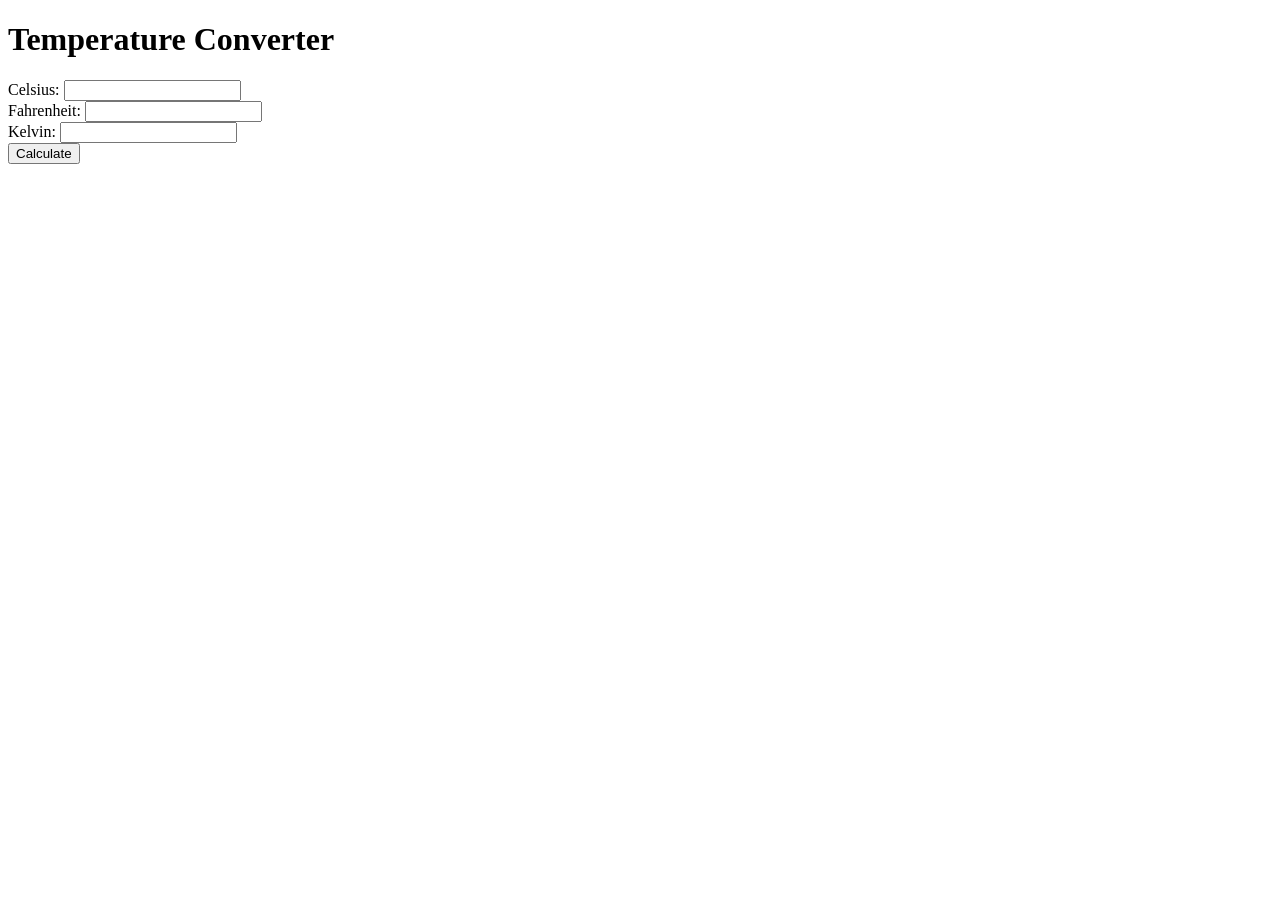
==== 02_Temperature_Converter/index.html @ 64cedf5c "Logic building" ====
<!DOCTYPE html>
<html lang="en">
<head>
    <meta charset="UTF-8">
    <meta name="viewport" content="width=device-width, initial-scale=1.0">
    <title>Temperature Convrter</title>
</head>
<body>
    <div>
        <h1>Temperature Converter</h1>

        <label for="celsius">Celsius: </label>
        <input type="number" id="celsius">

        <br>

        <label for="fahrenheit">Fahrenheit: </label>
        <input type="number"id="fahrenheit">

        <br>

        <label for="kelvin">Kelvin: </label>
        <input type="number" id="kelvin">

        <br>

        <button id="calculate">Calculate</button>

    </div> 

    <script src="Solution.js"></script>
</body>
</html>
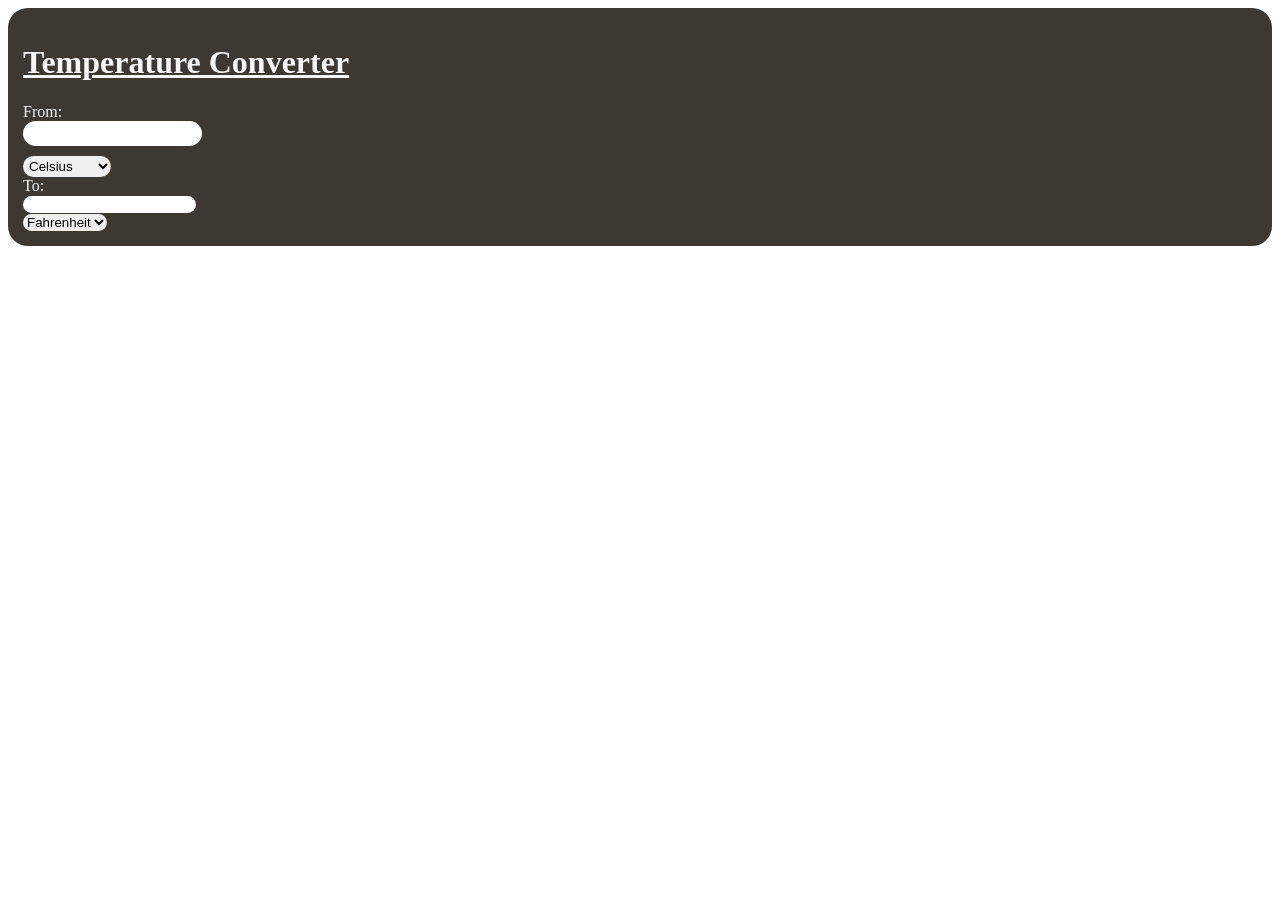
==== commit b3914329: "Improving UI" ====
--- a/02_Temperature_Converter/index.html
+++ b/02_Temperature_Converter/index.html
@@ -6,27 +6,37 @@
     <title>Temperature Convrter</title>
 </head>
 <body>
-    <div>
-        <h1>Temperature Converter</h1>
+    <div style="background-color: rgb(61, 56, 50); padding: 15px; color: whitesmoke; border-radius: 20px;">
+        <h1 style="text-decoration: underline;">Temperature Converter</h1>
 
-        <label for="celsius">Celsius: </label>
-        <input type="number" id="celsius">
+        <label for="temperature">From: </label>
+        <br>
+        <input type="number" id="input" style="outline: none; border: 0cap; border-radius: 15px; padding: 5px; margin-bottom: 10px;">
+
+        <br>
+        
+        <select id="inputOption" style="outline: none; border: 0cap; border-radius: 15px; padding: 2px;">
+            <option value="Celsius">Celsius</option>
+            <option value="Fahrenheit">Fahrenheit</option>
+            <option value="Kelvin">Kelvin</option>
+            
+        </select>
 
         <br>
 
-        <label for="fahrenheit">Fahrenheit: </label>
-        <input type="number"id="fahrenheit">
+        <label for="">To: </label>
+        <br>
+        <input type="number" id="result" style="outline: none; border: 0cap; border-radius: 15px;">
 
         <br>
 
-        <label for="kelvin">Kelvin: </label>
-        <input type="number" id="kelvin">
+        <select id="outputOption" style="outline: none; border: 0cap; border-radius: 15px;">
+            <option value="Fahrenheit">Fahrenheit</option>
+            <option value="Kelvin">Kelvin</option>
+            <option value="Celsius">Celsius</option>
+        </select>
 
-        <br>
-
-        <button id="calculate">Calculate</button>
-
-    </div> 
+    </div>          
 
     <script src="Solution.js"></script>
 </body>
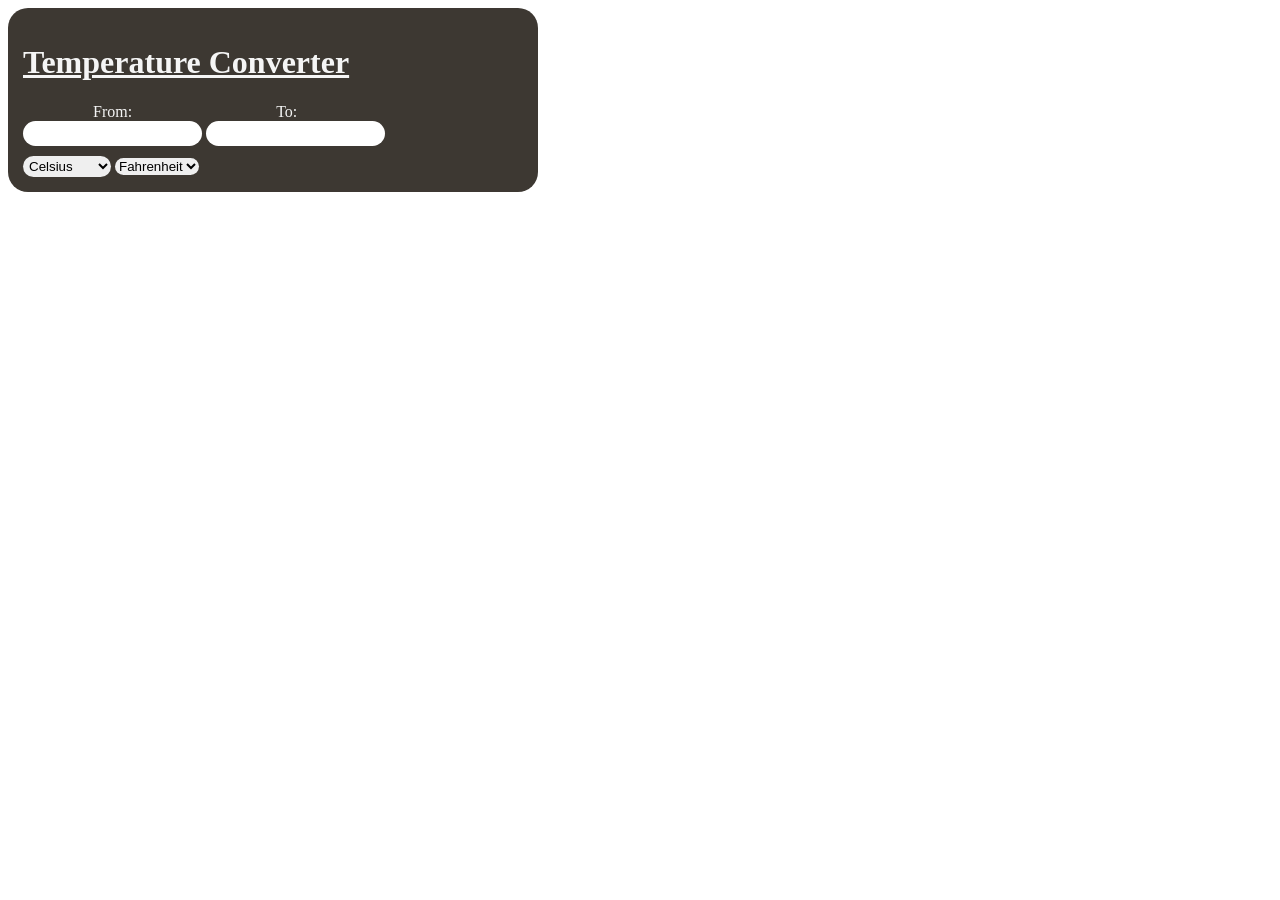
==== commit f126aa81: "Adding more CSS to code" ====
--- a/02_Temperature_Converter/index.html
+++ b/02_Temperature_Converter/index.html
@@ -6,29 +6,22 @@
     <title>Temperature Convrter</title>
 </head>
 <body>
-    <div style="background-color: rgb(61, 56, 50); padding: 15px; color: whitesmoke; border-radius: 20px;">
+    <div style="background-color: rgb(61, 56, 50); padding: 15px; color: whitesmoke; border-radius: 20px; width: 500px;">
         <h1 style="text-decoration: underline;">Temperature Converter</h1>
 
-        <label for="temperature">From: </label>
+        <label style="margin-left: 70px;">From: </label>
+        <label style="margin-left: 140px;">To: </label>
         <br>
         <input type="number" id="input" style="outline: none; border: 0cap; border-radius: 15px; padding: 5px; margin-bottom: 10px;">
+        <input type="number" id="result" style="outline: none; border: 0cap; border-radius: 15px; padding: 5px;">
 
         <br>
         
         <select id="inputOption" style="outline: none; border: 0cap; border-radius: 15px; padding: 2px;">
             <option value="Celsius">Celsius</option>
             <option value="Fahrenheit">Fahrenheit</option>
-            <option value="Kelvin">Kelvin</option>
-            
+            <option value="Kelvin">Kelvin</option>    
         </select>
-
-        <br>
-
-        <label for="">To: </label>
-        <br>
-        <input type="number" id="result" style="outline: none; border: 0cap; border-radius: 15px;">
-
-        <br>
 
         <select id="outputOption" style="outline: none; border: 0cap; border-radius: 15px;">
             <option value="Fahrenheit">Fahrenheit</option>
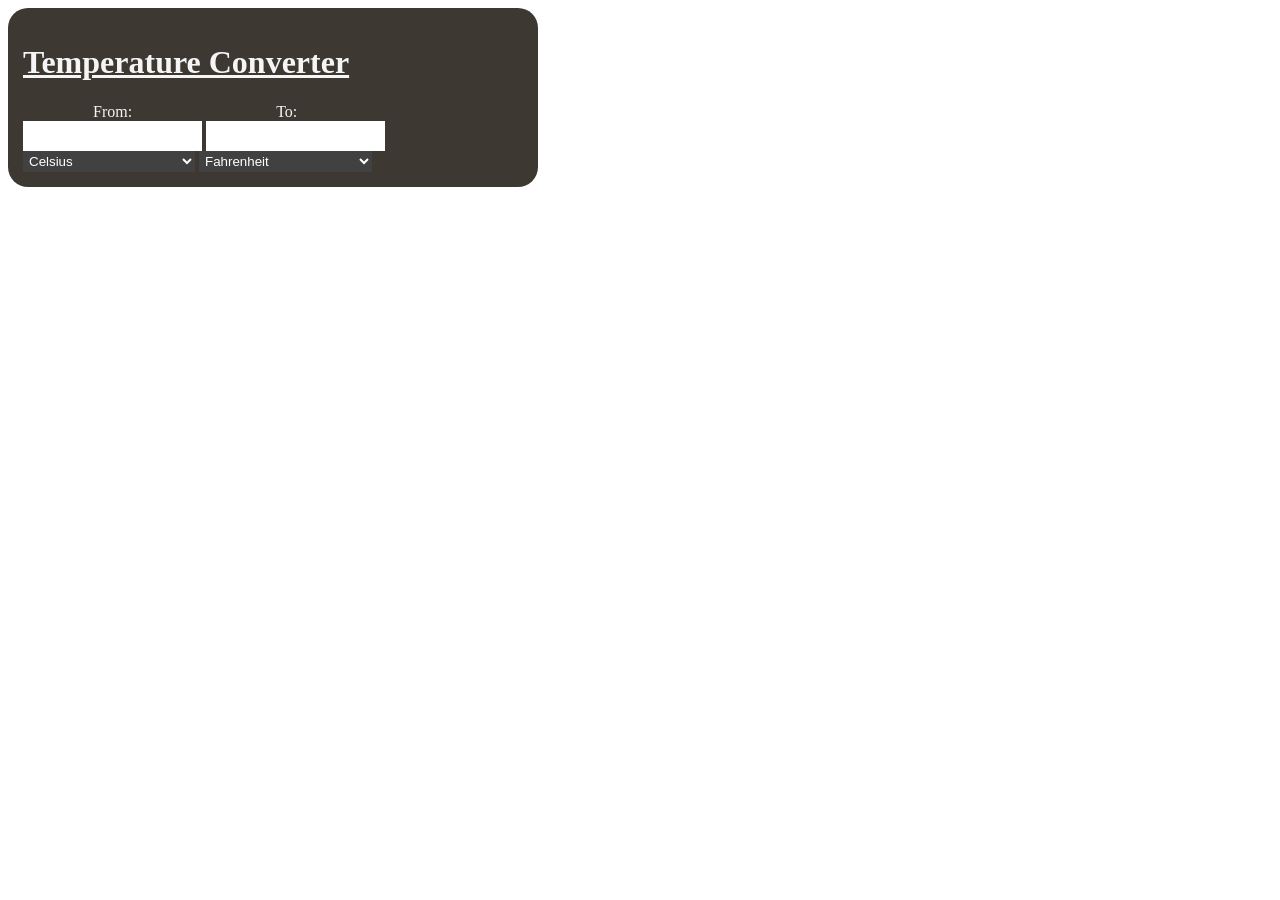
==== commit ffff8fb8: "Adding button functionality" ====
--- a/02_Temperature_Converter/index.html
+++ b/02_Temperature_Converter/index.html
@@ -12,18 +12,19 @@
         <label style="margin-left: 70px;">From: </label>
         <label style="margin-left: 140px;">To: </label>
         <br>
-        <input type="number" id="input" style="outline: none; border: 0cap; border-radius: 15px; padding: 5px; margin-bottom: 10px;">
-        <input type="number" id="result" style="outline: none; border: 0cap; border-radius: 15px; padding: 5px;">
+        <input type="number" id="input" style="outline: none; border: 0cap; padding: 5px; padding-bottom: 10px; text-align: center;">
+        <input type="number" id="result" style="outline: none; border: 0cap; padding: 5px; padding-bottom: 10px; text-align: center;">
 
         <br>
         
-        <select id="inputOption" style="outline: none; border: 0cap; border-radius: 15px; padding: 2px;">
+        <select id="inputOption" 
+        style="outline: none; border: 0cap; padding: 2px; width: 172px; background-color: #414141; color: white;">
             <option value="Celsius">Celsius</option>
             <option value="Fahrenheit">Fahrenheit</option>
             <option value="Kelvin">Kelvin</option>    
         </select>
 
-        <select id="outputOption" style="outline: none; border: 0cap; border-radius: 15px;">
+        <select id="outputOption" style="outline: none; border: 0cap; width: 173px; padding: 2px; background-color: #414141; color: white;">
             <option value="Fahrenheit">Fahrenheit</option>
             <option value="Kelvin">Kelvin</option>
             <option value="Celsius">Celsius</option>
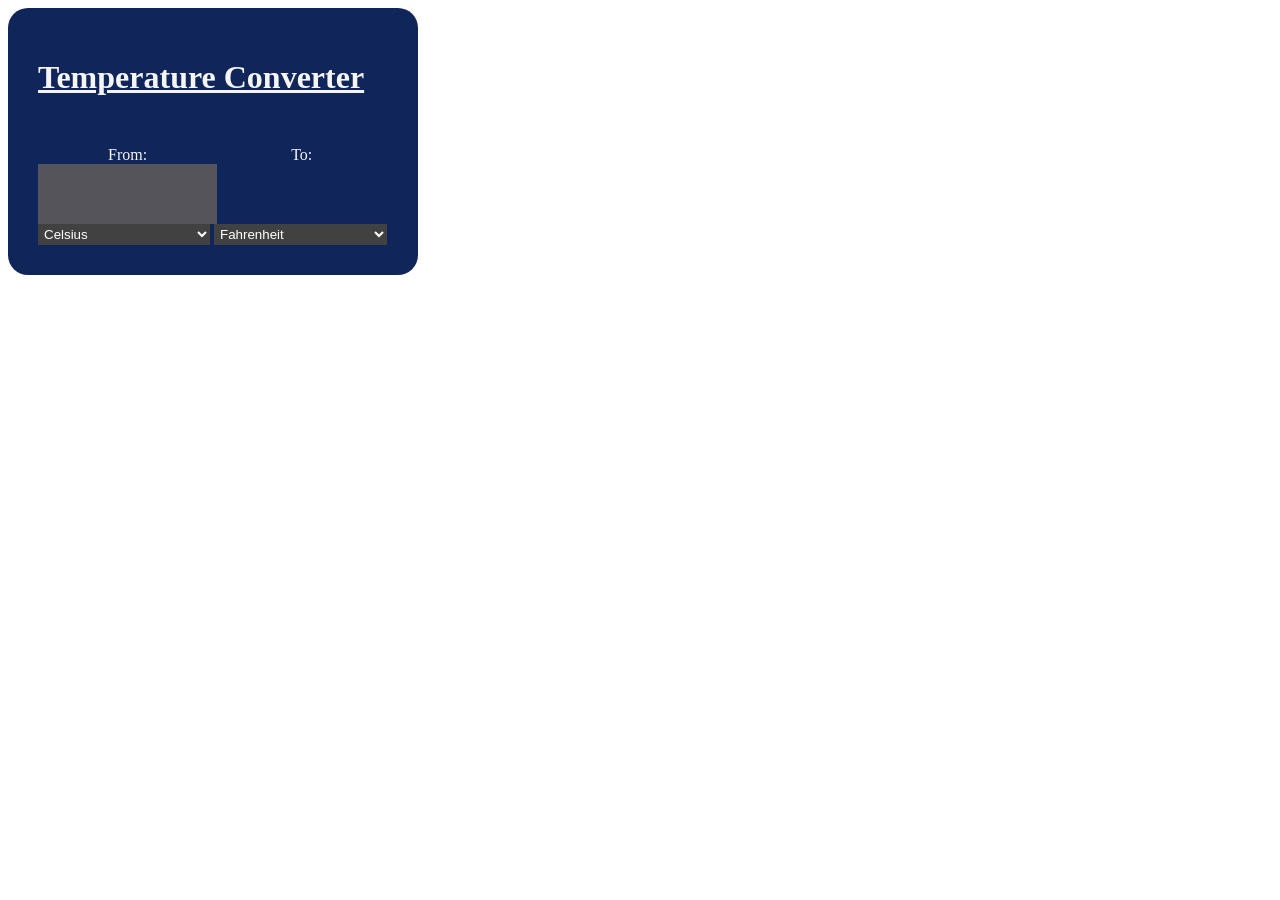
==== commit 0959106c: "Update" ====
--- a/02_Temperature_Converter/index.html
+++ b/02_Temperature_Converter/index.html
@@ -6,14 +6,14 @@
     <title>Temperature Convrter</title>
 </head>
 <body>
-    <div style="background-color: rgb(61, 56, 50); padding: 15px; color: whitesmoke; border-radius: 20px; width: 500px;">
-        <h1 style="text-decoration: underline;">Temperature Converter</h1>
+    <div style="background-color: rgb(16, 37, 89); padding: 30px; color: whitesmoke; border-radius: 20px; width: 350px;">
+        <h1 style="text-decoration: underline; margin-bottom: 50px;">Temperature Converter</h1>
 
         <label style="margin-left: 70px;">From: </label>
         <label style="margin-left: 140px;">To: </label>
         <br>
-        <input type="number" id="input" style="outline: none; border: 0cap; padding: 5px; padding-bottom: 10px; text-align: center;">
-        <input type="number" id="result" style="outline: none; border: 0cap; padding: 5px; padding-bottom: 10px; text-align: center;">
+        <input type="number" id="input" style="outline: none; border: 0cap; padding: 5px; padding-bottom: 10px; text-align: center; background-color: #55545a; color: white; ">
+        <input type="number" id="result" style="outline: none; border: 0cap; padding: 5px; padding-bottom: 10px; text-align: center; background-color: #55545a; color: white;">
 
         <br>
         
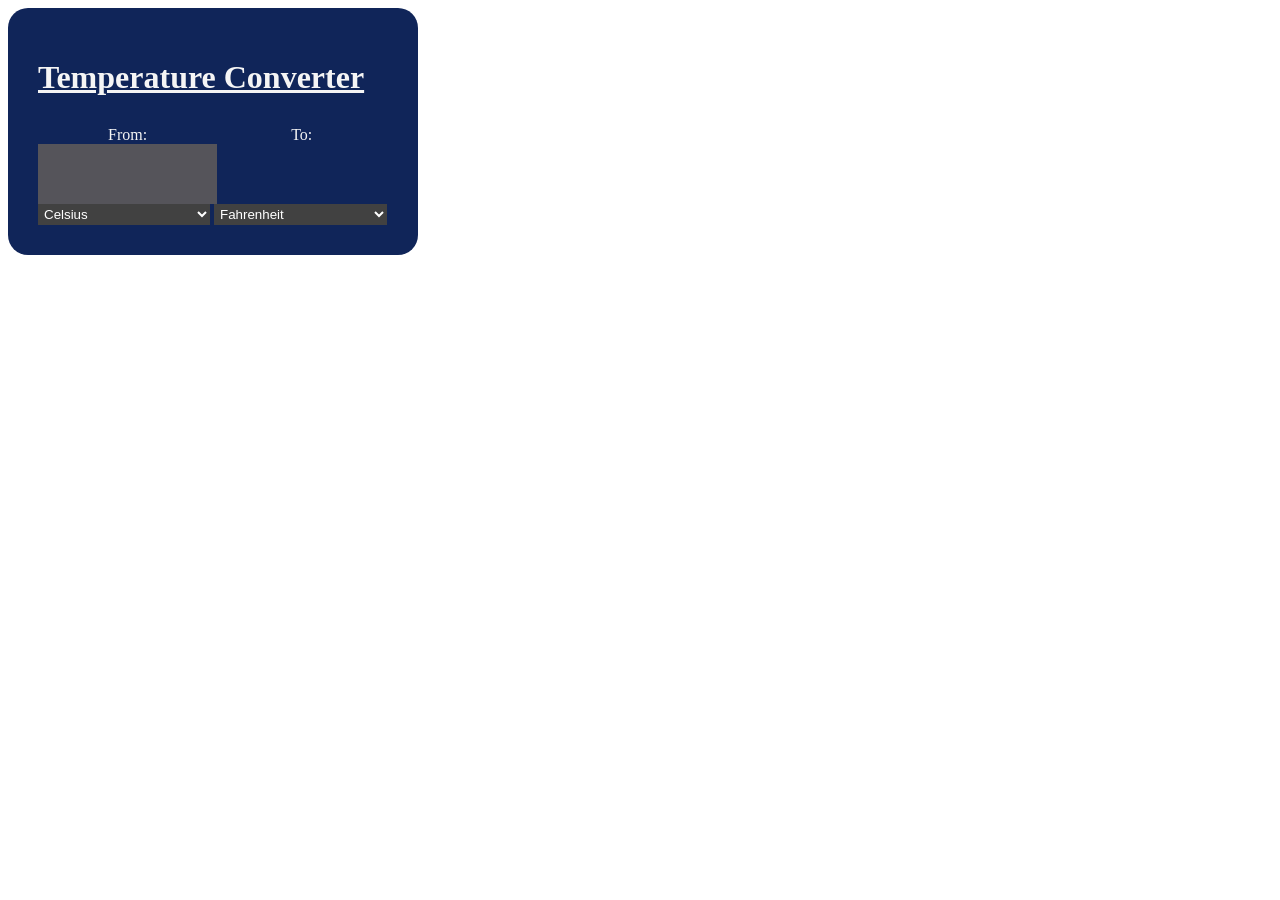
==== commit a23850bc: "Adding more UI" ====
--- a/02_Temperature_Converter/index.html
+++ b/02_Temperature_Converter/index.html
@@ -7,7 +7,7 @@
 </head>
 <body>
     <div style="background-color: rgb(16, 37, 89); padding: 30px; color: whitesmoke; border-radius: 20px; width: 350px;">
-        <h1 style="text-decoration: underline; margin-bottom: 50px;">Temperature Converter</h1>
+        <h1 style="text-decoration: underline; margin-bottom: 30px;">Temperature Converter</h1>
 
         <label style="margin-left: 70px;">From: </label>
         <label style="margin-left: 140px;">To: </label>
